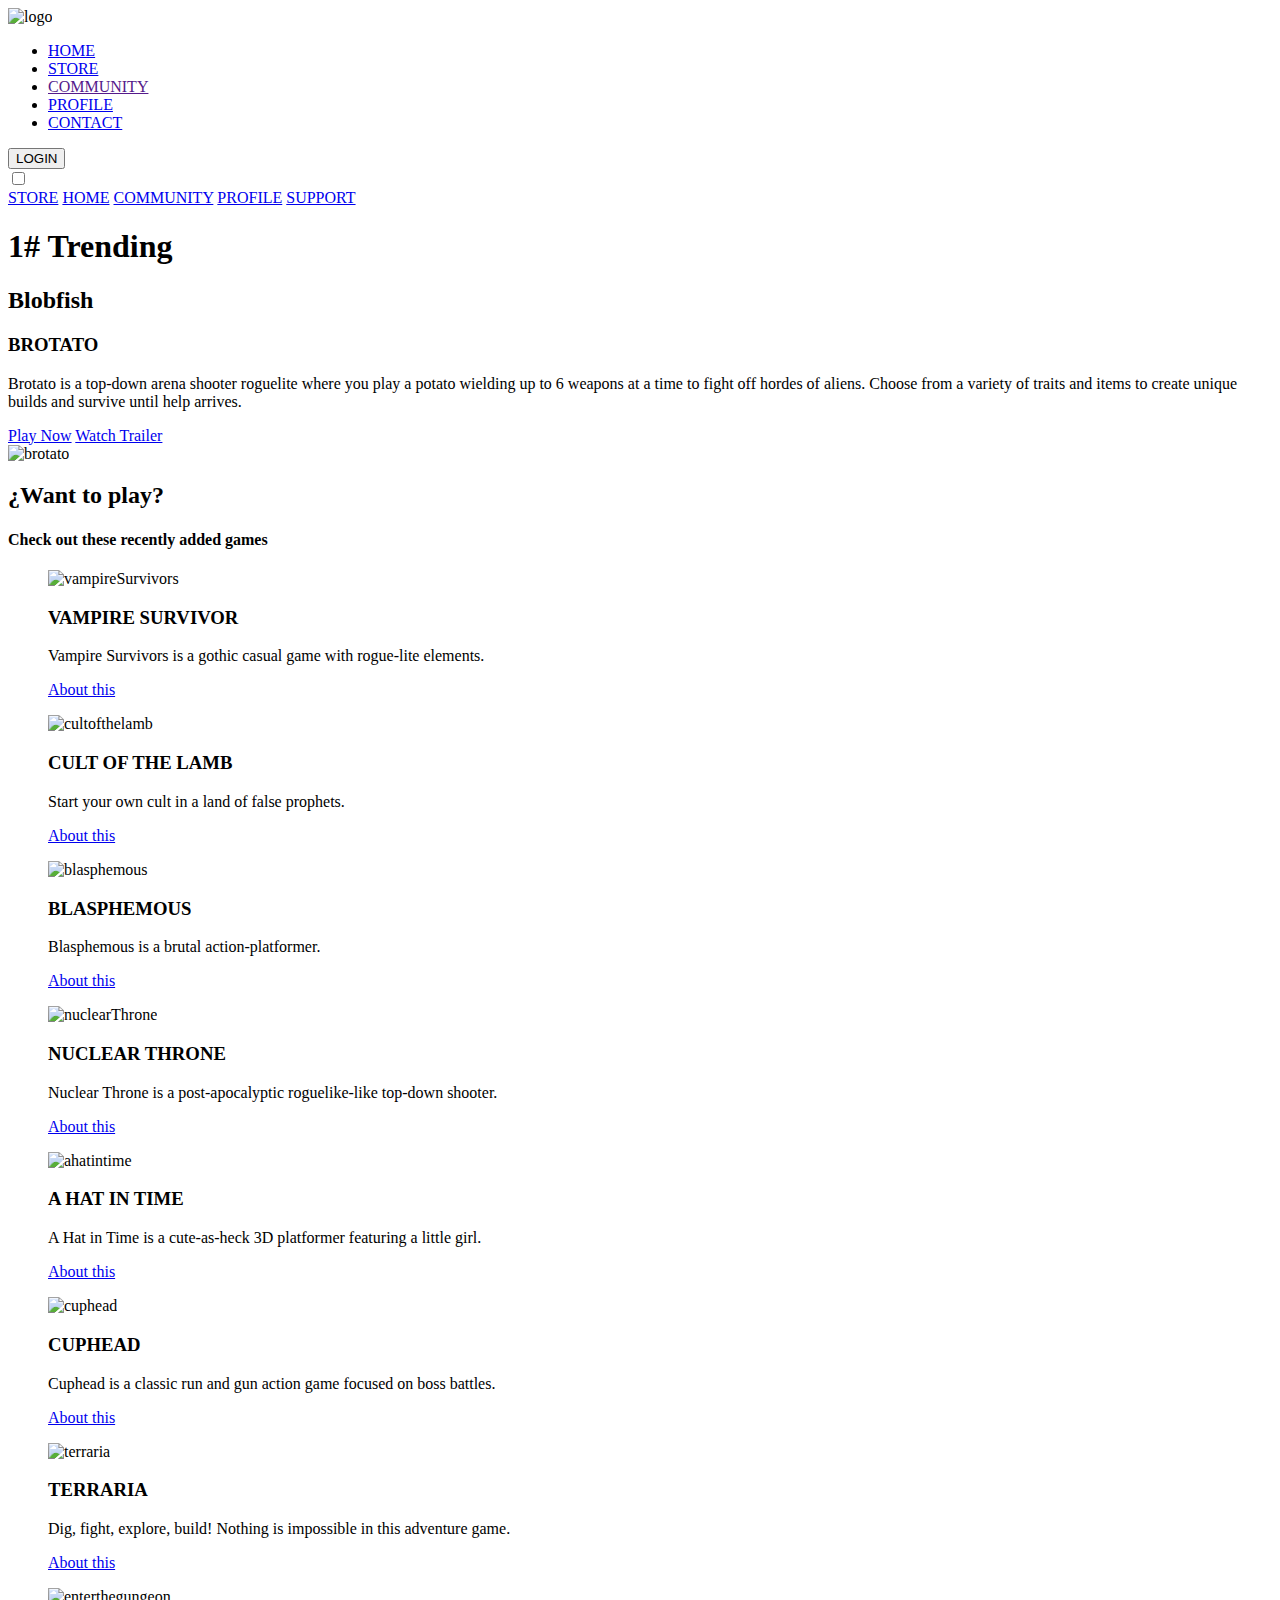
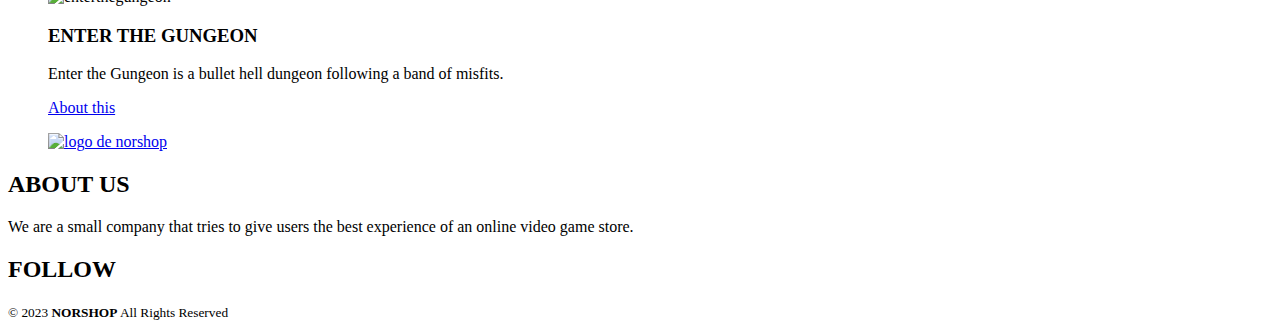
==== index.html @ ba43bfb4 "change meta description" ====
<!DOCTYPE html>
<html lang="en">
<head>
    <meta charset="UTF-8">
    <meta name="viewport" content="width=device-width, initial-scale=1.0">
    <meta name="description" content="Online Videogame store, the best games at the best price">
    <meta name="keywords" content="HTML, CSS">
    <meta name="author" content="santiago utrero">
    <title>NORSHOP</title>
    <script src="https://kit.fontawesome.com/c19e17d877.js" crossorigin="anonymous"></script>
    <link rel="stylesheet" href="./css/style.css">
</head>

<body class="body-home">

    <header id="header-principal">

        <div class="btn-menu">
            <label for="btn-menu" class="fa fa-bars"></label>
        </div>
    
        <div class="logo">
            <img src="img/logo2.png" alt="logo">
        </div>
        <nav>
        <div>
            <ul class="lista">
                <li> <a href="../index.html">HOME</a></li>
                <li> <a href="./pages/tienda.html">STORE</a></li>
                <li> <a href="">COMMUNITY</a></li>
                <li> <a href="#INFO">PROFILE</a></li>
                <li> <a href="./pages/contacto.html">CONTACT</a></li>
            </ul>
        </div>
        </nav>
        <a href="./pages/login.html" class="button"><button>LOGIN</button></a>
    </header>
    
    <input type="checkbox" id="btn-menu">
    
    <div class="container-menu">
        <div class="cont-menu">
            <nav>
                <a href="./pages/tienda.html">STORE</a>
                <a href="../index.html">HOME</a>
                <a href="#">COMMUNITY</a>
                <a href="#">PROFILE</a>
                <a href="./pages/contacto.html">SUPPORT</a>
            </nav>
            <label for="btn-menu" class="fa fa-x"></label>
        </div>
    </div>
    
    <main> 
        <div class="destacado">
            <div class="main-text">
                <h1>1# Trending</h1>
                <h2>Blobfish</h2>
                <h3>BROTATO</h3>
                <p>Brotato is a top-down arena shooter roguelite where you play a potato wielding up to 6 weapons at a time to fight off hordes of aliens. Choose from a variety of traits and items to create unique builds and survive until help arrives.</p>
                <a href="#">Play Now</a>
                <a href="#" class="ctn"><i class="fa-solid fa-play"></i>Watch Trailer</a>
            </div>

            <div class="brotato-social">
                <a href="#"><i class="fa-brands fa-windows"></i></a>
                <a href="#"><i class="fa-brands fa-steam"></i></a>
                <a href="#"><i class="fa-brands fa-xbox"></i></a>
                <a href="#"><i class="fa-brands fa-playstation"></i></a>
                <a href="#"><i class="fa-brands fa-android"></i></a>
            </div>
            <div class="imagen-brotato">
                <img src="./img/brotato.png" alt="brotato">
            </div>
        </div>
    </main>
    
    <div class="containerGeneral">
        <div class="texto-5">
            <h2>¿Want to <span>play</span>?</h2>
            <h4>Check out these recently added games</h4>
        </div>
        <div class="container-cards">
            <div class="cards">
                <figure>
                    <img src="./img/vampire.jpg" alt="vampireSurvivors">
                    <div class="contenido">
                        <h3>VAMPIRE SURVIVOR</h3>
                        <p>Vampire Survivors is a gothic casual game with rogue-lite elements.</p>
                        <a href="#">About this</a>
                    </div>
                </figure>
            </div>
            <div class="cards">
                <figure>
                    <img src="./img/cult.jpg" alt="cultofthelamb">
                    <div class="contenido">
                        <h3>CULT OF THE LAMB</h3>
                        <p>Start your own cult in a land of false prophets.</p>
                        <a href="#">About this</a>
                    </div>
                </figure>
            </div>
            <div class="cards">
                <figure>
                    <img src="./img/blasphemous.jpg" alt="blasphemous">
                    <div class="contenido">
                        <h3>BLASPHEMOUS</h3>
                        <p>Blasphemous is a brutal action-platformer.</p>
                        <a href="#">About this</a>
                    </div>
                </figure>
            </div>
            <div class="cards">
                <figure>
                    <img src="./img/nuclear.png" alt="nuclearThrone">
                    <div class="contenido">
                        <h3>NUCLEAR THRONE</h3>
                        <p>Nuclear Throne is a post-apocalyptic roguelike-like top-down shooter.</p>
                        <a href="#">About this</a>
                    </div>
                </figure>
            </div>
            <div class="cards">
                    <figure>
                        <img src="./img/ahatintime.jpg" alt="ahatintime">
                        <div class="contenido">
                            <h3>A HAT IN TIME</h3>
                            <p>A Hat in Time is a cute-as-heck 3D platformer featuring a little girl.</p>
                            <a href="#">About this</a>
                        </div>
                    </figure>
                </div>
                <div class="cards">
                    <figure>
                        <img src="./img/cabezaTaza.png" alt="cuphead">
                        <div class="contenido">
                            <h3>CUPHEAD</h3>
                            <p>Cuphead is a classic run and gun action game focused on boss battles.</p>
                            <a href="#">About this</a>
                        </div>
                    </figure>
                </div>
                <div class="cards">
                    <figure>
                        <img src="./img/terraria.png" alt="terraria">
                        <div class="contenido">
                            <h3>TERRARIA</h3>
                            <p>Dig, fight, explore, build! Nothing is impossible in this adventure game.</p>
                            <a href="#">About this</a>
                        </div>
                    </figure>
                </div>
                <div class="cards">
                    <figure>
                        <img src="./img/gungeon.png" alt="enterthegungeon">
                        <div class="contenido">
                            <h3>ENTER THE GUNGEON</h3>
                            <p>Enter the Gungeon is a bullet hell dungeon following a band of misfits.</p>
                            <a href="#">About this</a>
                        </div>
                    </figure>
                </div>
            </div>
        </div> 
        
    <footer id="INFO">
        <div class="grupo-1">
            <div class="box">
                <figure>
                    <a href="#">
                        <img src="img/logo2.png" alt="logo de norshop"> 
                    </a>
                </figure>
            </div>
            <div class="box">
                <h2>ABOUT US</h2>
                <p>We are a small company that tries to give users the best experience of an online video game store.</p>
            </div>
            <div class="box">
                <h2>FOLLOW</h2>
                <div class="red-social">
                    <a href="#" class="fa fa-facebook"></a>
                    <a href="#" class="fa fa-instagram"></a>
                    <a href="#" class="fa fa-twitter"></a>
                    <a href="#" class="fa fa-youtube"></a>
                </div>
            </div>
        </div>
        <div class="grupo-2">
            <small>&copy; 2023 <b>NORSHOP</b> All Rights Reserved</small>
        </div>
    </footer>

</body>
</html>
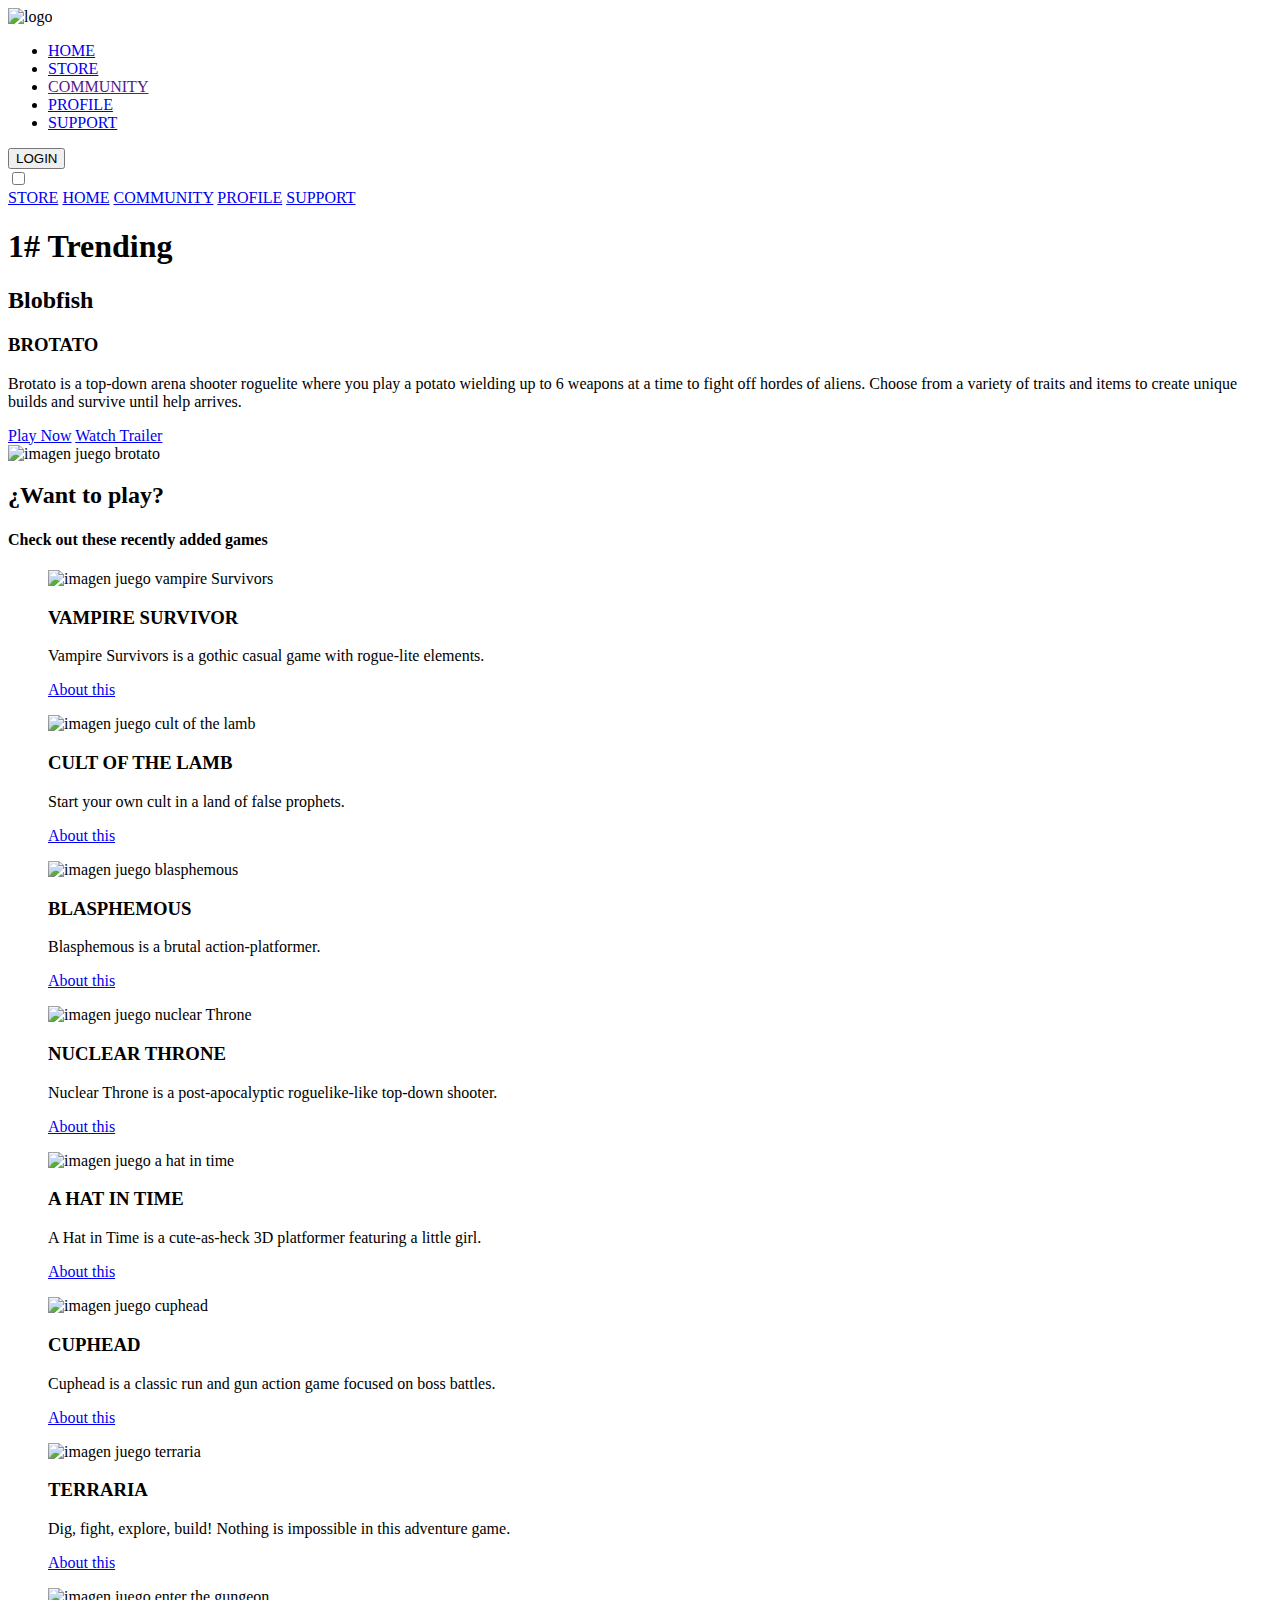
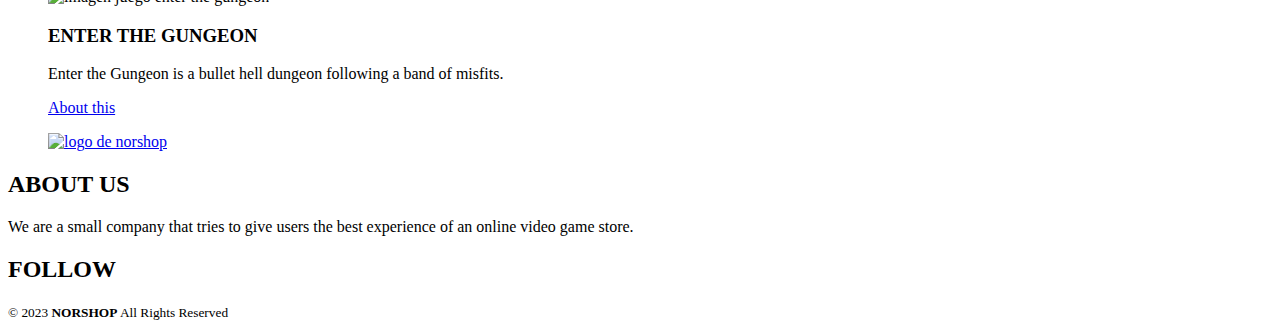
==== commit 095c1dda: "cambio final" ====
--- a/index.html
+++ b/index.html
@@ -8,7 +8,7 @@
     <meta name="author" content="santiago utrero">
     <title>NORSHOP</title>
     <script src="https://kit.fontawesome.com/c19e17d877.js" crossorigin="anonymous"></script>
-    <link rel="stylesheet" href="./css/style.css">
+    <link rel="stylesheet" href="./css/styles.css">
 </head>
 
 <body class="body-home">
@@ -25,11 +25,11 @@
         <nav>
         <div>
             <ul class="lista">
-                <li> <a href="../index.html">HOME</a></li>
+                <li> <a href="./index.html">HOME</a></li>
                 <li> <a href="./pages/tienda.html">STORE</a></li>
                 <li> <a href="">COMMUNITY</a></li>
                 <li> <a href="#INFO">PROFILE</a></li>
-                <li> <a href="./pages/contacto.html">CONTACT</a></li>
+                <li> <a href="./pages/contacto.html">SUPPORT</a></li>
             </ul>
         </div>
         </nav>
@@ -42,7 +42,7 @@
         <div class="cont-menu">
             <nav>
                 <a href="./pages/tienda.html">STORE</a>
-                <a href="../index.html">HOME</a>
+                <a href="./index.html">HOME</a>
                 <a href="#">COMMUNITY</a>
                 <a href="#">PROFILE</a>
                 <a href="./pages/contacto.html">SUPPORT</a>
@@ -70,7 +70,7 @@
                 <a href="#"><i class="fa-brands fa-android"></i></a>
             </div>
             <div class="imagen-brotato">
-                <img src="./img/brotato.png" alt="brotato">
+                <img src="./img/brotato.png" alt="imagen juego brotato">
             </div>
         </div>
     </main>
@@ -83,7 +83,7 @@
         <div class="container-cards">
             <div class="cards">
                 <figure>
-                    <img src="./img/vampire.jpg" alt="vampireSurvivors">
+                    <img src="./img/vampire.jpg" alt="imagen juego vampire Survivors">
                     <div class="contenido">
                         <h3>VAMPIRE SURVIVOR</h3>
                         <p>Vampire Survivors is a gothic casual game with rogue-lite elements.</p>
@@ -93,7 +93,7 @@
             </div>
             <div class="cards">
                 <figure>
-                    <img src="./img/cult.jpg" alt="cultofthelamb">
+                    <img src="./img/cult.jpg" alt="imagen juego cult of the lamb">
                     <div class="contenido">
                         <h3>CULT OF THE LAMB</h3>
                         <p>Start your own cult in a land of false prophets.</p>
@@ -103,7 +103,7 @@
             </div>
             <div class="cards">
                 <figure>
-                    <img src="./img/blasphemous.jpg" alt="blasphemous">
+                    <img src="./img/blasphemous.jpg" alt="imagen juego blasphemous">
                     <div class="contenido">
                         <h3>BLASPHEMOUS</h3>
                         <p>Blasphemous is a brutal action-platformer.</p>
@@ -113,7 +113,7 @@
             </div>
             <div class="cards">
                 <figure>
-                    <img src="./img/nuclear.png" alt="nuclearThrone">
+                    <img src="./img/nuclear.png" alt="imagen juego nuclear Throne">
                     <div class="contenido">
                         <h3>NUCLEAR THRONE</h3>
                         <p>Nuclear Throne is a post-apocalyptic roguelike-like top-down shooter.</p>
@@ -123,7 +123,7 @@
             </div>
             <div class="cards">
                     <figure>
-                        <img src="./img/ahatintime.jpg" alt="ahatintime">
+                        <img src="./img/ahatintime.jpg" alt="imagen juego a hat in time">
                         <div class="contenido">
                             <h3>A HAT IN TIME</h3>
                             <p>A Hat in Time is a cute-as-heck 3D platformer featuring a little girl.</p>
@@ -133,7 +133,7 @@
                 </div>
                 <div class="cards">
                     <figure>
-                        <img src="./img/cabezaTaza.png" alt="cuphead">
+                        <img src="./img/cabezaTaza.png" alt="imagen juego cuphead">
                         <div class="contenido">
                             <h3>CUPHEAD</h3>
                             <p>Cuphead is a classic run and gun action game focused on boss battles.</p>
@@ -143,7 +143,7 @@
                 </div>
                 <div class="cards">
                     <figure>
-                        <img src="./img/terraria.png" alt="terraria">
+                        <img src="./img/terraria.png" alt="imagen juego terraria">
                         <div class="contenido">
                             <h3>TERRARIA</h3>
                             <p>Dig, fight, explore, build! Nothing is impossible in this adventure game.</p>
@@ -153,7 +153,7 @@
                 </div>
                 <div class="cards">
                     <figure>
-                        <img src="./img/gungeon.png" alt="enterthegungeon">
+                        <img src="./img/gungeon.png" alt="imagen juego enter the gungeon">
                         <div class="contenido">
                             <h3>ENTER THE GUNGEON</h3>
                             <p>Enter the Gungeon is a bullet hell dungeon following a band of misfits.</p>
